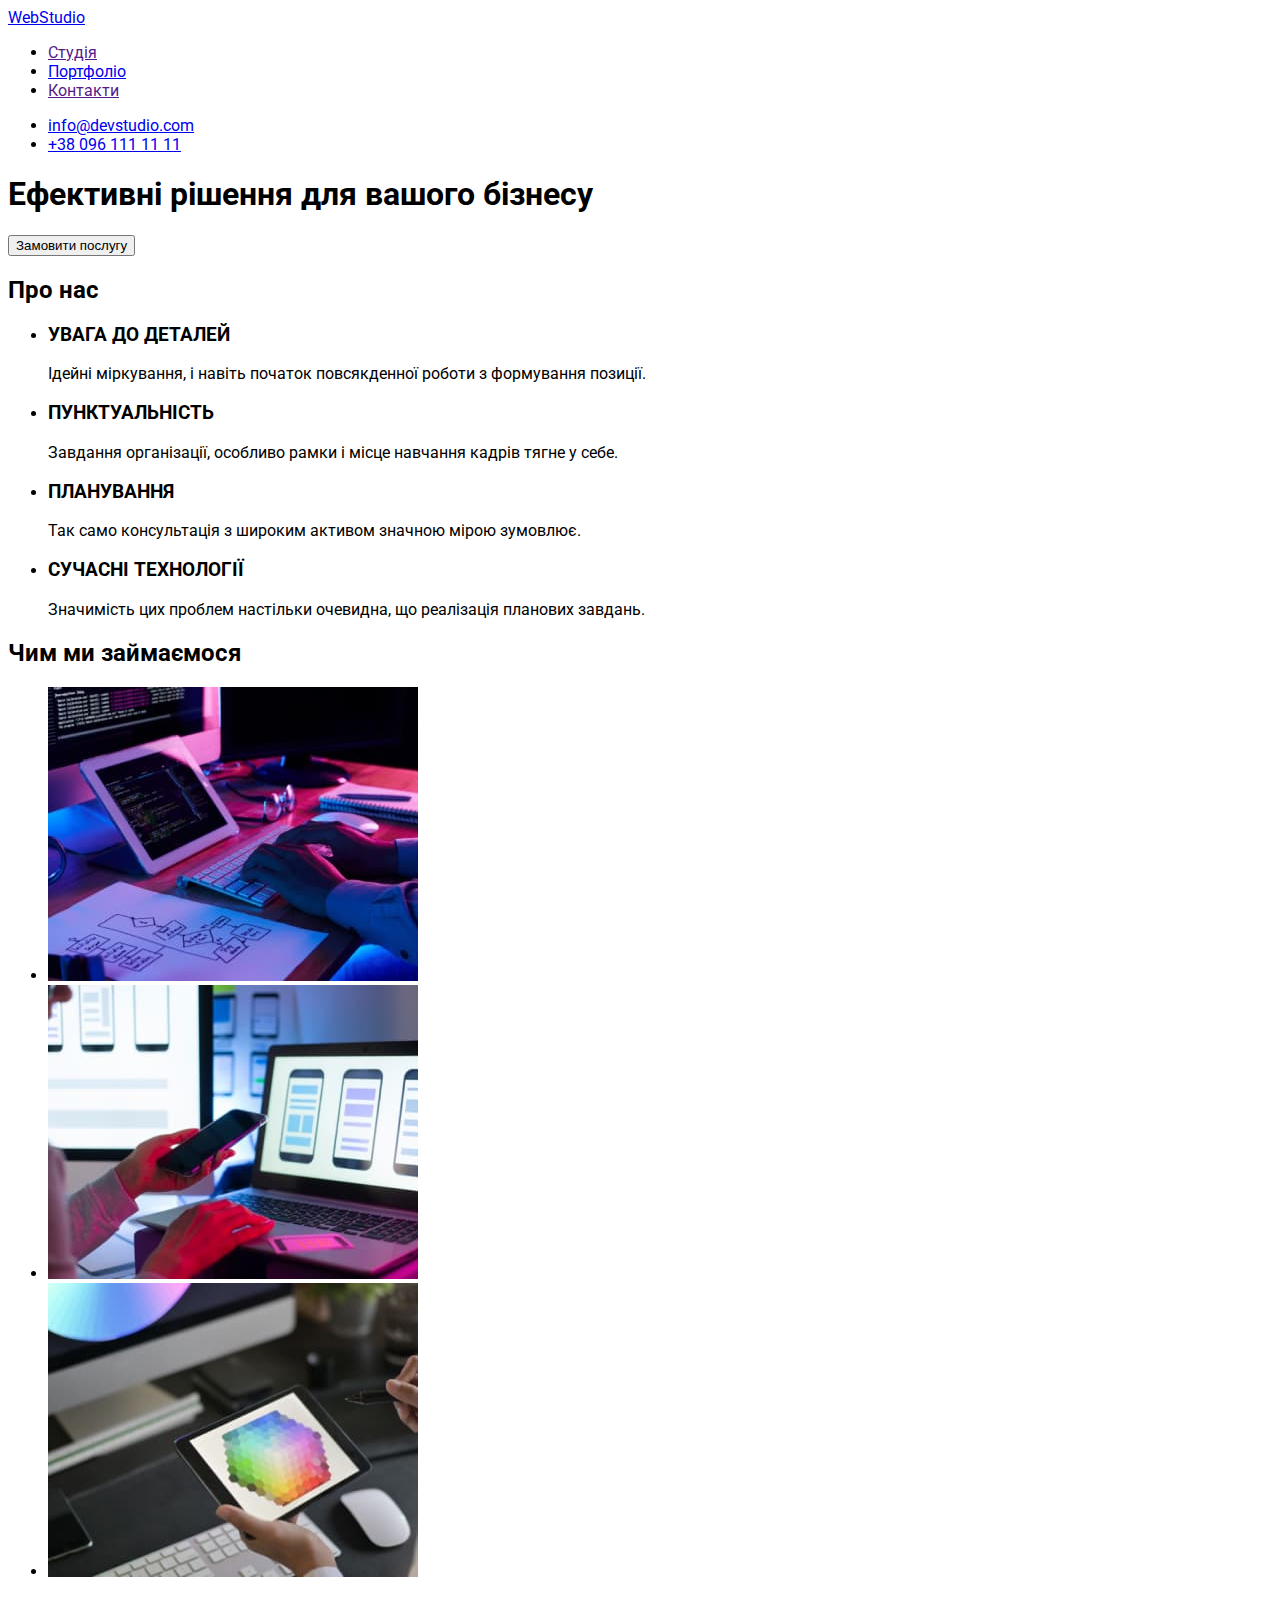
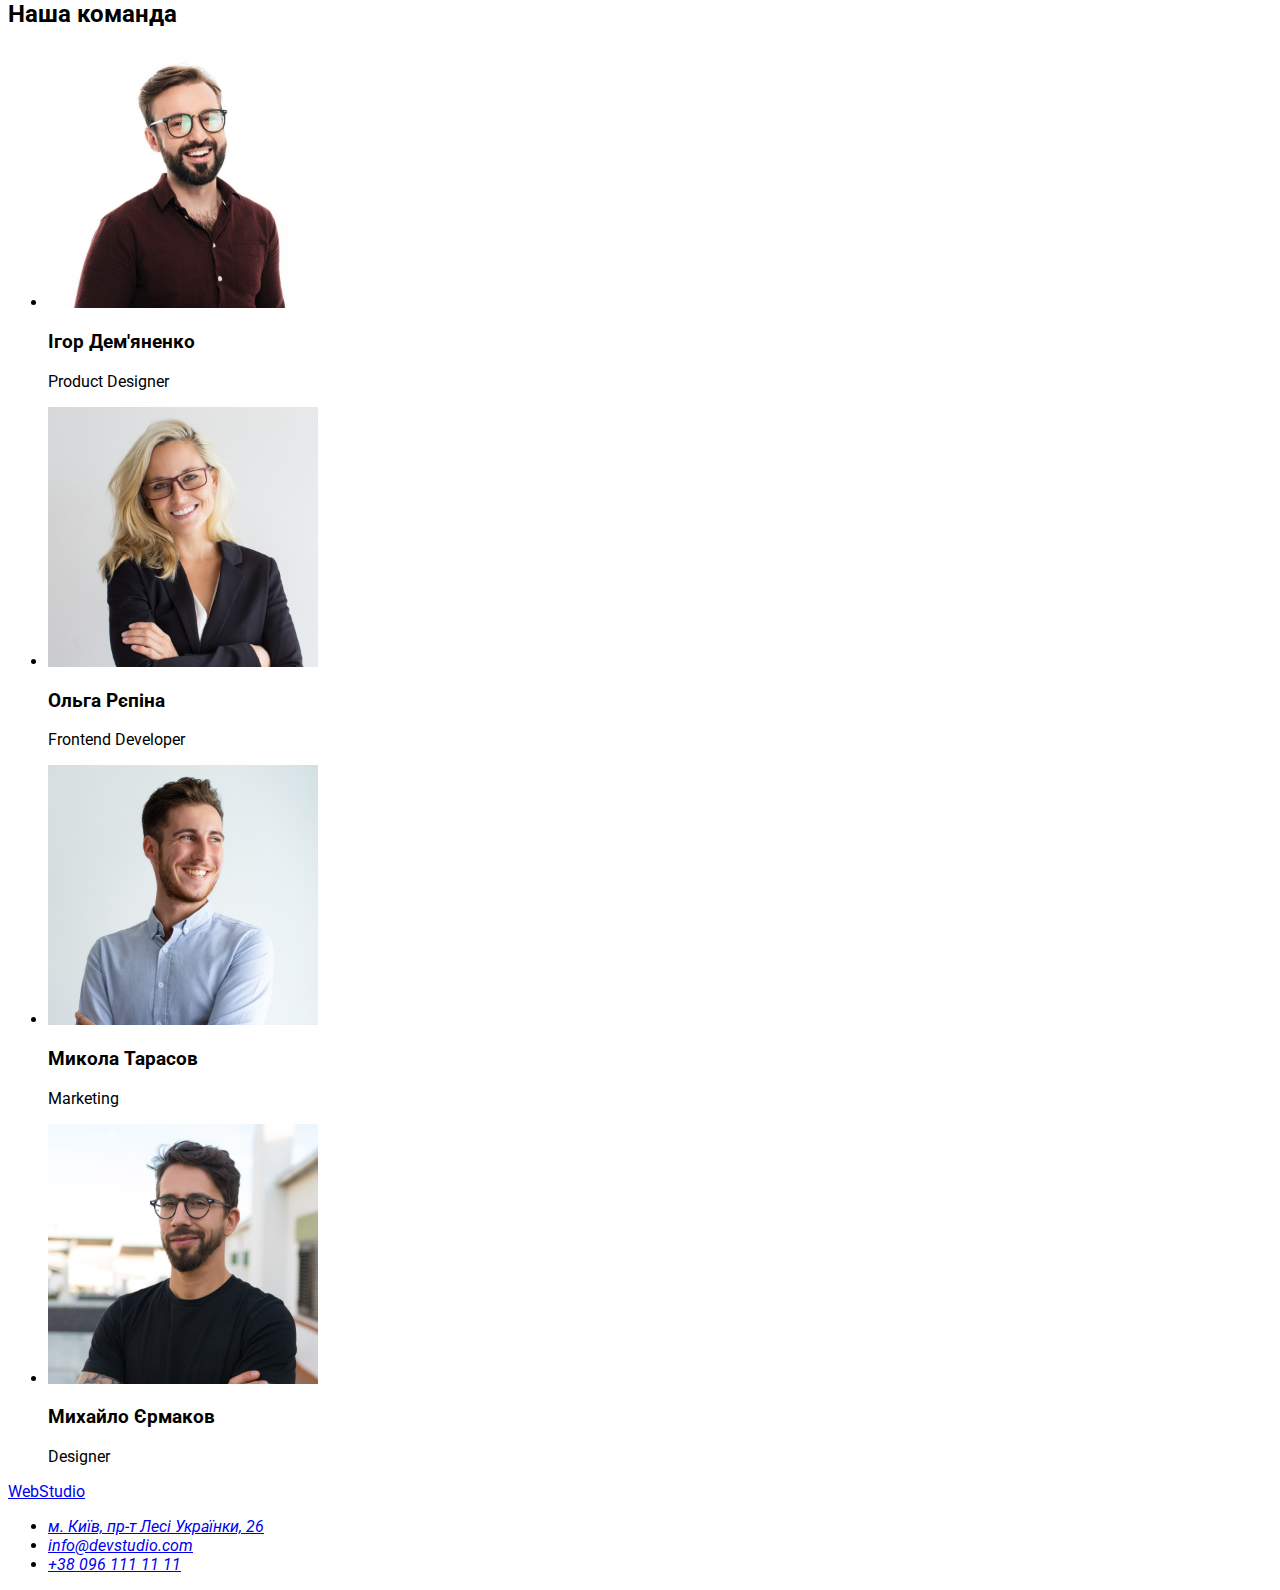
==== index.html @ 68d56741 "подключили CSS" ====
<!DOCTYPE html>
<html lang="uk">
<head>
    <meta charset="UTF-8">
    <meta http-equiv="X-UA-Compatible" content="IE=edge">
    <meta name="viewport" content="width=device-width, initial-scale=1.0">
    <link rel="preconnect" href="https://fonts.googleapis.com">
    <link rel="preconnect" href="https://fonts.gstatic.com" crossorigin>
    <link href="https://fonts.googleapis.com/css2?family=Raleway:wght@700&family=Roboto:wght@400;500;700;900&display=swap" rel="stylesheet">
    <title>Студія</title>
    <link rel="stylesheet" href="./css/styles.css">
    
</head>
<body>
    <header>
        <nav>
        <a href="./index.html"> <span>Web</span>Studio</a>
        <ul>
            <li>
                <a href="">Студія</a> 
            </li>
            <li>
                <a href="./portfolio.html">Портфоліо</a>   
            </li>
            <li>
                <a href="">Контакти</a>    
            </li>
        </ul>
        </nav>
        <ul>
            <li><a href="mailto:info@devstudio.com">info@devstudio.com</a></li>
            <li><a href="tel:+380961111111">+38 096 111 11 11</a></li>
        </ul>
    </header>
    <main>
        <div>
            <section>
                <h1>Ефективні рішення для вашого бізнесу</h1>
                <button type="button">Замовити послугу</button>
            </section>
        </div>
        <section>
            <!--"Про нас" удалим в CSS-->
            <h2>Про нас</h2>
            <ul>
                <li>
                    <h3>УВАГА ДО ДЕТАЛЕЙ</h3>
                    <p>Ідейні міркування, і навіть початок повсякденної роботи з формування позиції.</p>
                </li>
                <li>
                    <h3>ПУНКТУАЛЬНІСТЬ</h3>
                    <p>Завдання організації, особливо рамки і місце навчання кадрів тягне у себе.</p>
                </li>
                <li>
                    <h3>ПЛАНУВАННЯ</h3>
                    <p>Так само консультація з широким активом значною мірою зумовлює.</p>
                </li>
                <li>
                    <h3>СУЧАСНІ ТЕХНОЛОГІЇ</h3>
                    <p>Значимість цих проблем настільки очевидна, що реалізація планових завдань.</p>
                </li>
            </ul>
        </section>
        <section>
            <h2>Чим ми займаємося</h2>
            <ul>
                <li>
                    <a href=""> <img src="./images/box1.jpg" alt="Приклад 1" width="370" height="294"></a>
                </li>
                <li>
                    <a href=""> <img src="./images/box2.jpg" alt="Приклад 2" width="370" height="294"></a>
                </li>
                <li>
                    <a href=""> <img src="./images/box3.jpg" alt="Приклад 3" width="370" height="294"></a>
                </li>
            </ul>
        </section>
        <section>
            <h2>Наша команда</h2>
            <ul>
                <li>
                    <a href=""><img src="./images/img1.jpg" alt="Ігор Дем'яненко" width="270" height="260"></a>
                    <h3>Ігор Дем'яненко</h3> 
                    <p lang="en">Product Designer</p>
                </li>
                <li>
                    <a href=""><img src="./images/img2.jpg" alt="Ольга Рєпіна" width="270" height="260"></a>
                    <h3>Ольга Рєпіна</h3>
                    <p lang="en">Frontend Developer</p>
                </li>
                <li>
                    <a href=""><img src="./images/img3.jpg" alt="Микола Тарасов" width="270" height="260"></a>
                    <h3>Микола Тарасов</h3>
                    <p lang="en">Marketing</p>
                </li>
                <li>
                    <a href=""><img src="./images/img4.jpg" alt="Михайло Єрмаков" width="270"></a>
                    <h3>Михайло Єрмаков</h3>
                    <p lang="en">Designer</p>
                </li>
            </ul>
        </section>
        
    </main>
    <footer>
        <a href="/">WebStudio</a>
        <address>
            <ul>
           <li> <a href="https://goo.gl/maps/ib1wASLYvNoybxje7" target="_blank" rel="noreferrer noopener">м. Київ, пр-т Лесі Українки, 26</a></li> 
           <li><a href="mailto:info@devstudio.com">info@devstudio.com</a></li>
           <li><a href="tel:+380961111111">+38 096 111 11 11</a></li> 
        </ul>
        </address>
    </footer>
</body>
</html>
---- css/styles.css ----
body {
    font-family: 'Roboto', 'Raleway', sans-serif;
}
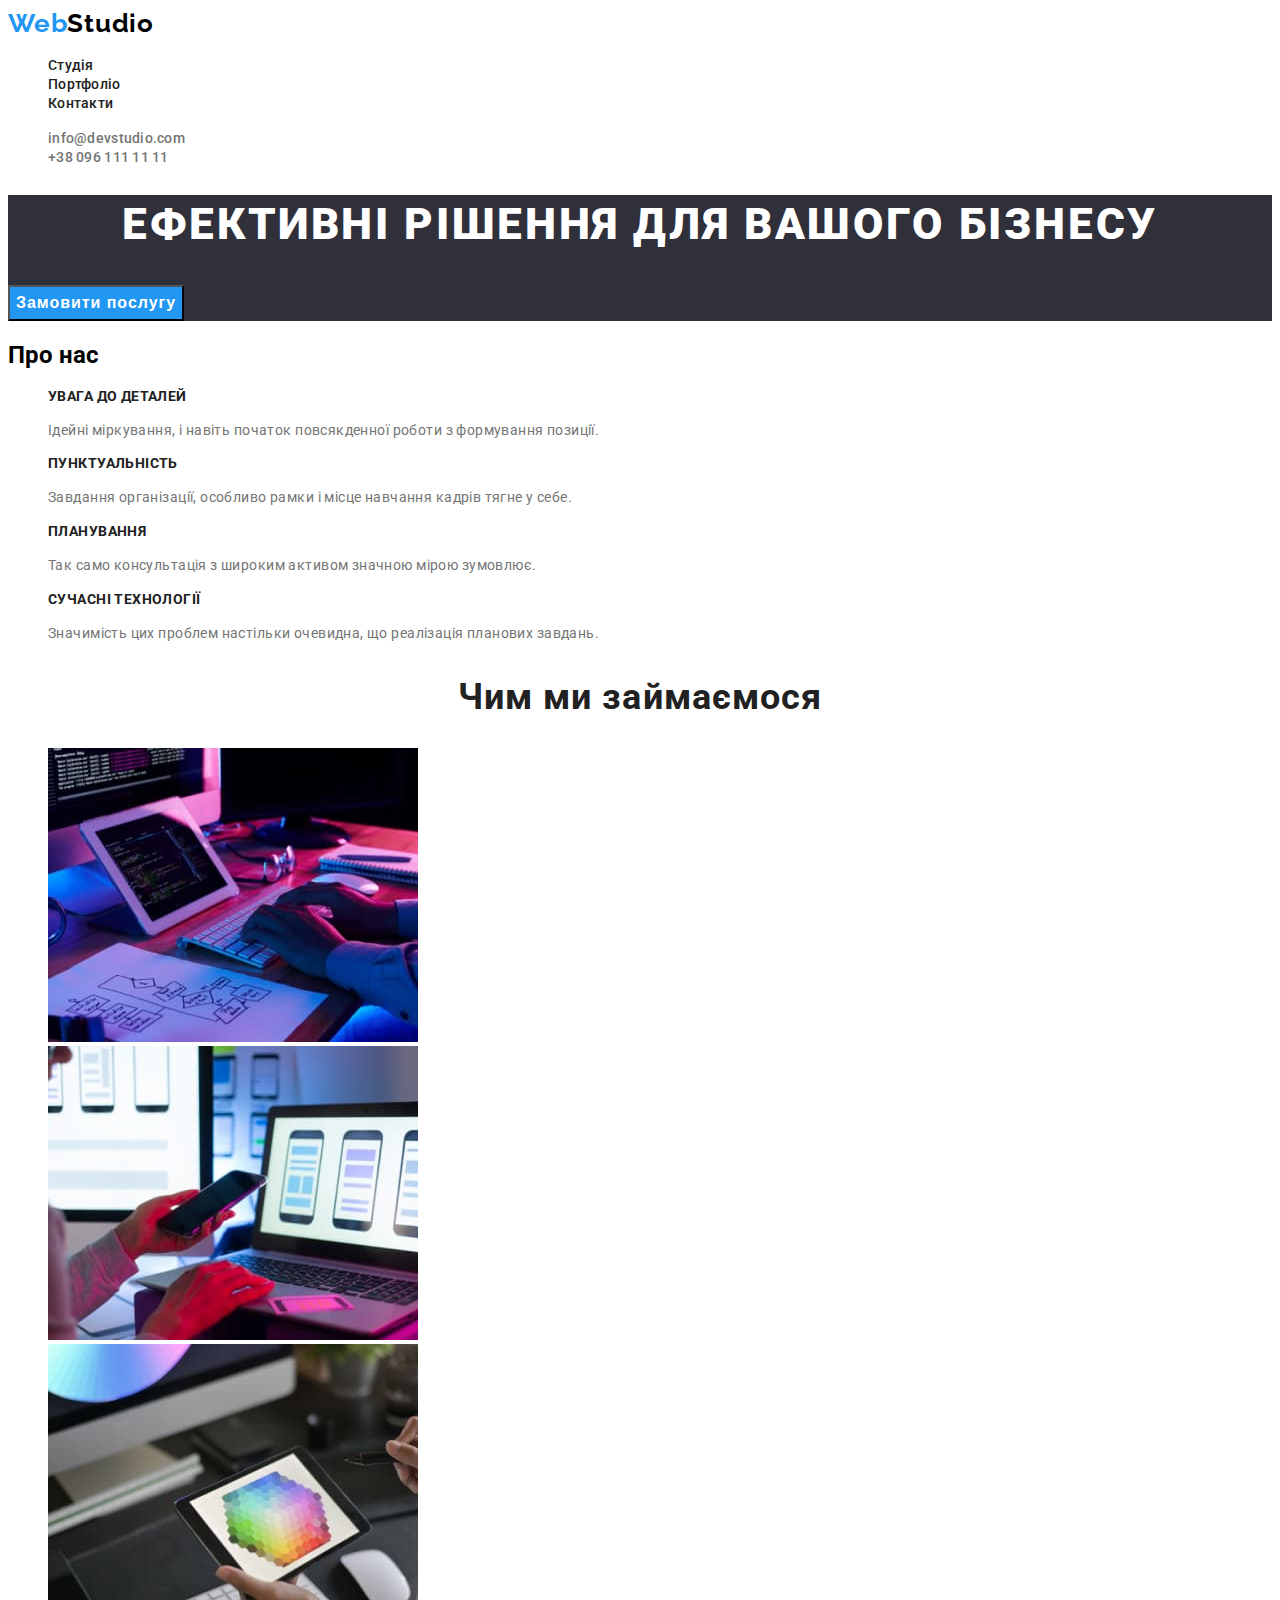
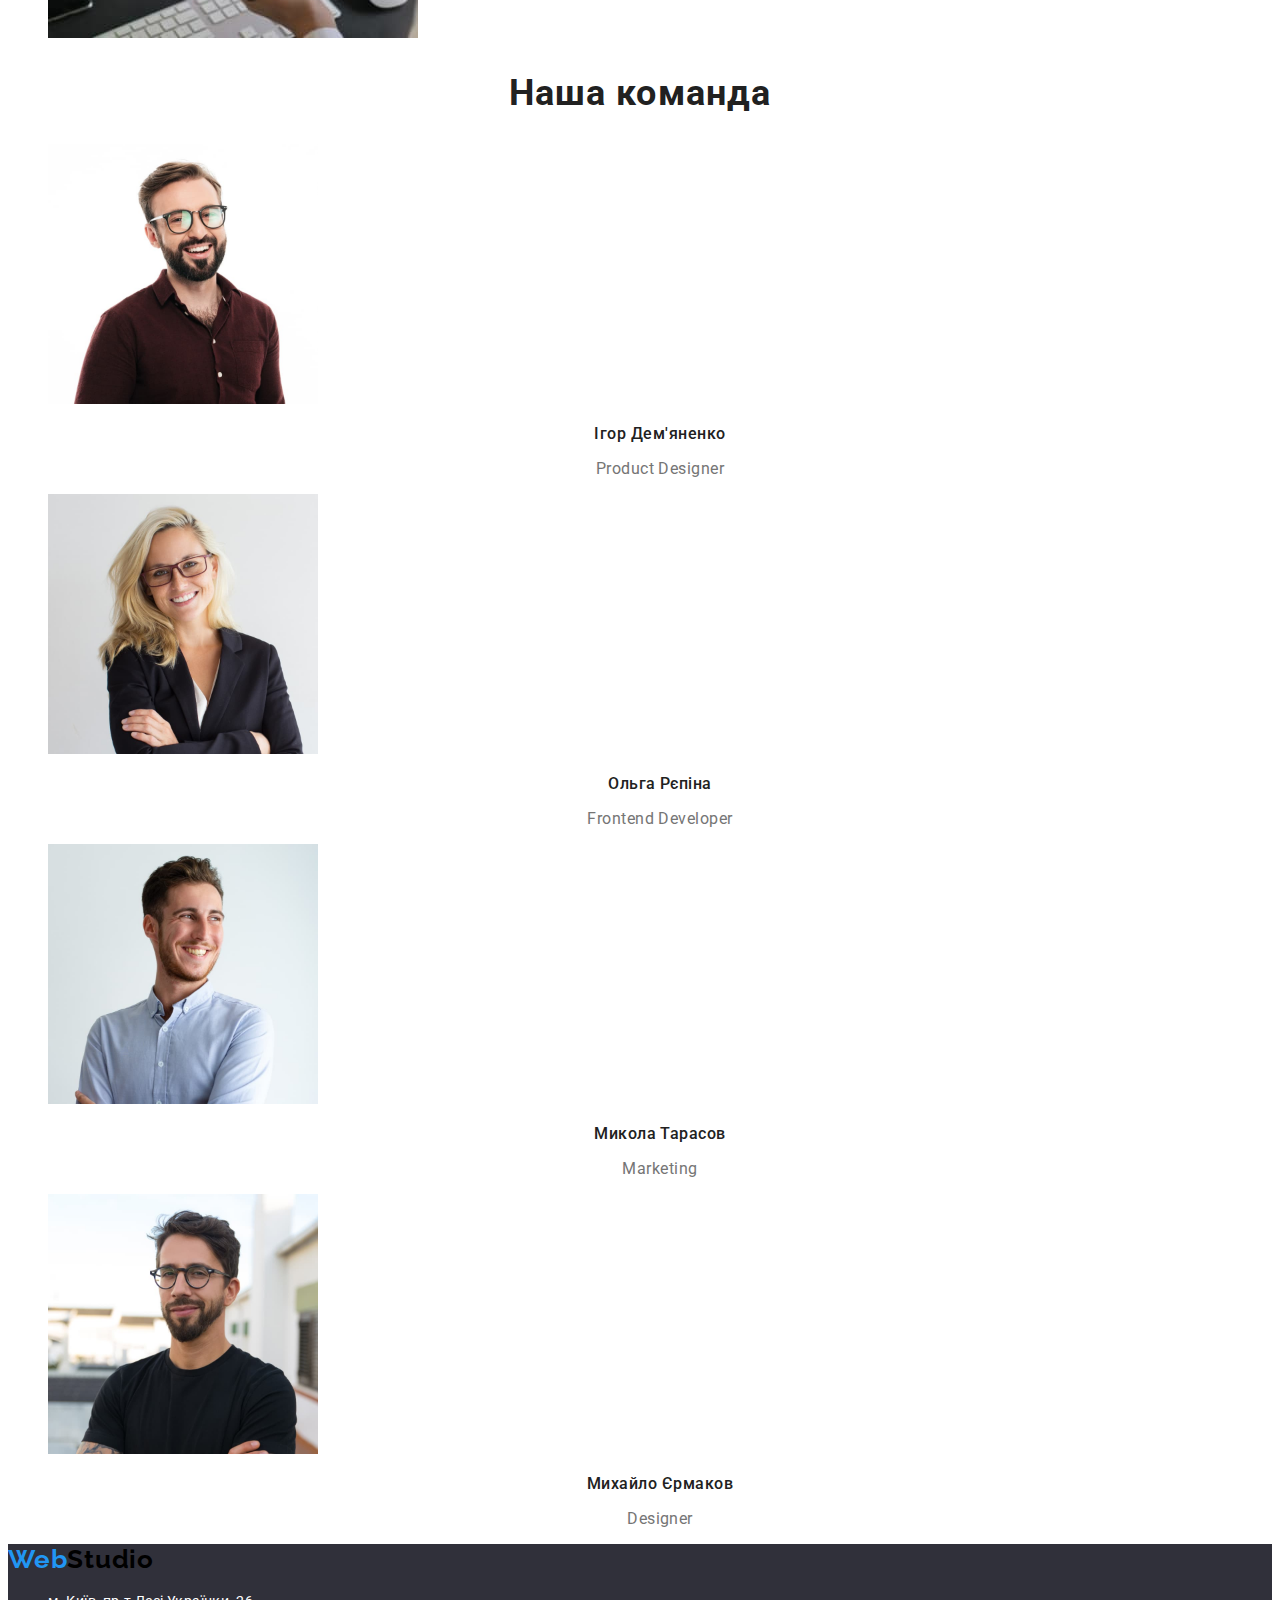
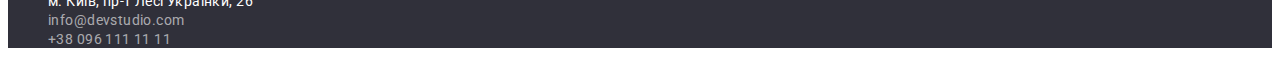
==== commit 521db8d6: "первая страница" ====
--- a/index.html
+++ b/index.html
@@ -12,104 +12,104 @@
     
 </head>
 <body>
-    <header>
+    <header class="header">
         <nav>
-        <a href="./index.html"> <span>Web</span>Studio</a>
-        <ul>
+        <a class="header-logo link" href="./index.html"> <span class="header-logo-span">Web</span>Studio</a>
+        <ul class="header-nav list">
             <li>
-                <a href="">Студія</a> 
+                <a class="header-nav-link link" href="">Студія</a> 
+            </liss=>
+            <li>
+                <a class="header-nav-link link" href="./portfolio.html">Портфоліо</a>   
             </li>
             <li>
-                <a href="./portfolio.html">Портфоліо</a>   
-            </li>
-            <li>
-                <a href="">Контакти</a>    
+                <a class="header-nav-link link" href="">Контакти</a>    
             </li>
         </ul>
         </nav>
-        <ul>
-            <li><a href="mailto:info@devstudio.com">info@devstudio.com</a></li>
-            <li><a href="tel:+380961111111">+38 096 111 11 11</a></li>
+        <ul class="contact-list list">
+            <li><a class="contact-list-link link" href="mailto:info@devstudio.com">info@devstudio.com</a></li>
+            <li><a class="contact-list-link link" href="tel:+380961111111">+38 096 111 11 11</a></li>
         </ul>
     </header>
     <main>
         <div>
-            <section>
-                <h1>Ефективні рішення для вашого бізнесу</h1>
-                <button type="button">Замовити послугу</button>
+            <section class="hero">
+                <h1 class="hero-title">Ефективні рішення для вашого бізнесу</h1>
+                <button class="hero-btn" type="button">Замовити послугу</button>
             </section>
         </div>
-        <section>
+        <section class="about">
             <!--"Про нас" удалим в CSS-->
-            <h2>Про нас</h2>
-            <ul>
+            <h2 class="about-uptitle">Про нас</h2>
+            <ul class="about-list list">
                 <li>
-                    <h3>УВАГА ДО ДЕТАЛЕЙ</h3>
-                    <p>Ідейні міркування, і навіть початок повсякденної роботи з формування позиції.</p>
+                    <h3 class="about-title">УВАГА ДО ДЕТАЛЕЙ</h3>
+                    <p class="about-text">Ідейні міркування, і навіть початок повсякденної роботи з формування позиції.</p>
                 </li>
                 <li>
-                    <h3>ПУНКТУАЛЬНІСТЬ</h3>
-                    <p>Завдання організації, особливо рамки і місце навчання кадрів тягне у себе.</p>
+                    <h3 class="about-title">ПУНКТУАЛЬНІСТЬ</h3>
+                    <p class="about-text">Завдання організації, особливо рамки і місце навчання кадрів тягне у себе.</p>
                 </li>
                 <li>
-                    <h3>ПЛАНУВАННЯ</h3>
-                    <p>Так само консультація з широким активом значною мірою зумовлює.</p>
+                    <h3 class="about-title">ПЛАНУВАННЯ</h3>
+                    <p class="about-text">Так само консультація з широким активом значною мірою зумовлює.</p>
                 </li>
                 <li>
-                    <h3>СУЧАСНІ ТЕХНОЛОГІЇ</h3>
-                    <p>Значимість цих проблем настільки очевидна, що реалізація планових завдань.</p>
+                    <h3 class="about-title">СУЧАСНІ ТЕХНОЛОГІЇ</h3>
+                    <p class="about-text">Значимість цих проблем настільки очевидна, що реалізація планових завдань.</p>
                 </li>
             </ul>
         </section>
-        <section>
-            <h2>Чим ми займаємося</h2>
-            <ul>
+        <section class="activity">
+            <h2 class="activity-title">Чим ми займаємося</h2>
+            <ul class="activity-list list">
                 <li>
-                    <a href=""> <img src="./images/box1.jpg" alt="Приклад 1" width="370" height="294"></a>
+                    <a class="activity-link link" href=""> <img src="./images/box1.jpg" alt="Приклад 1" width="370" height="294"></a>
                 </li>
                 <li>
-                    <a href=""> <img src="./images/box2.jpg" alt="Приклад 2" width="370" height="294"></a>
+                    <a class="activity-link link" href=""> <img src="./images/box2.jpg" alt="Приклад 2" width="370" height="294"></a>
                 </li>
                 <li>
-                    <a href=""> <img src="./images/box3.jpg" alt="Приклад 3" width="370" height="294"></a>
+                    <a class="activity-link link" href=""> <img src="./images/box3.jpg" alt="Приклад 3" width="370" height="294"></a>
                 </li>
             </ul>
         </section>
-        <section>
-            <h2>Наша команда</h2>
-            <ul>
+        <section class="team">
+            <h2 class="team-title">Наша команда</h2>
+            <ul class="team-list list">
                 <li>
-                    <a href=""><img src="./images/img1.jpg" alt="Ігор Дем'яненко" width="270" height="260"></a>
-                    <h3>Ігор Дем'яненко</h3> 
-                    <p lang="en">Product Designer</p>
+                    <img src="./images/img1.jpg" alt="Ігор Дем'яненко" width="270" height="260">
+                    <h3 class="team-names">Ігор Дем'яненко</h3> 
+                    <p class="team-position" lang="en">Product Designer</p>
                 </li>
                 <li>
-                    <a href=""><img src="./images/img2.jpg" alt="Ольга Рєпіна" width="270" height="260"></a>
-                    <h3>Ольга Рєпіна</h3>
-                    <p lang="en">Frontend Developer</p>
+                    <img src="./images/img2.jpg" alt="Ольга Рєпіна" width="270" height="260">
+                    <h3 class="team-names">Ольга Рєпіна</h3>
+                    <p class="team-position" lang="en">Frontend Developer</p>
                 </li>
                 <li>
-                    <a href=""><img src="./images/img3.jpg" alt="Микола Тарасов" width="270" height="260"></a>
-                    <h3>Микола Тарасов</h3>
-                    <p lang="en">Marketing</p>
+                    <img src="./images/img3.jpg" alt="Микола Тарасов" width="270" height="260">
+                    <h3 class="team-names">Микола Тарасов</h3>
+                    <p class="team-position" lang="en">Marketing</p>
                 </li>
                 <li>
-                    <a href=""><img src="./images/img4.jpg" alt="Михайло Єрмаков" width="270"></a>
-                    <h3>Михайло Єрмаков</h3>
-                    <p lang="en">Designer</p>
+                    <img src="./images/img4.jpg" alt="Михайло Єрмаков" width="270">
+                    <h3 class="team-names">Михайло Єрмаков</h3>
+                    <p class="team-position" lang="en">Designer</p>
                 </li>
             </ul>
         </section>
         
     </main>
-    <footer>
-        <a href="/">WebStudio</a>
+    <footer class="footer">
+        <a class="footer-logo link" href="/"><span class="footer-logo-span">Web</span>Studio</a>
         <address>
-            <ul>
-           <li> <a href="https://goo.gl/maps/ib1wASLYvNoybxje7" target="_blank" rel="noreferrer noopener">м. Київ, пр-т Лесі Українки, 26</a></li> 
-           <li><a href="mailto:info@devstudio.com">info@devstudio.com</a></li>
-           <li><a href="tel:+380961111111">+38 096 111 11 11</a></li> 
-        </ul>
+            <ul class="footer-contact list">
+                <li><a class="footer-address-link link" href="https://goo.gl/maps/ib1wASLYvNoybxje7" target="_blank" rel="noreferrer noopener">м. Київ, пр-т Лесі Українки, 26</a></li> 
+                <li><a class="footer-contact-link link" href="mailto:info@devstudio.com">info@devstudio.com</a></li>
+                <li><a class="footer-contact-link link" href="tel:+380961111111">+38 096 111 11 11</a></li> 
+            </ul>
         </address>
     </footer>
 </body>
--- a/css/styles.css
+++ b/css/styles.css
@@ -2,3 +2,181 @@
     font-family: 'Roboto', 'Raleway', sans-serif;
 }
 
+.link {
+    text-decoration: none;
+    }
+
+.link:hover, .link:focus {
+    color: #2196F3;
+}
+
+.list {
+    list-style: none;
+    }
+/*-------------------- HEADER ------------------------)*/
+
+.header-logo, .footer-logo {
+font-family: 'Raleway';
+font-weight: 700;
+font-size: 26px;
+line-height: 1.19;
+letter-spacing: 0.03em;
+color: #000000;
+}
+
+.header-logo:hover, .header-logo:focus,
+.footer-logo:hover , ..footer-logo:focus{
+color: #000000;  
+}
+.header-logo-span, .footer-logo-span {
+color: #2196F3;
+}
+
+.header-nav-link {
+font-weight: 500;
+font-size: 14px;
+line-height: 1.14;
+letter-spacing: 0.02em;
+color: #212121;
+}
+.contact-list-link {
+font-weight: 500;
+font-size: 14px;
+line-height: 1.14;
+letter-spacing: 0.02em;
+color: #757575;
+}
+
+
+/*------------------------HERO Page 1------------------------*/
+.hero {
+    background-image: url(../images/Bg.jpg);
+}
+
+.hero-title {
+font-weight: 900;
+font-size: 44px;
+line-height: 1.36;
+text-align: center;
+letter-spacing: 0.06em;
+text-transform: uppercase;
+color: #FFFFFF;
+}
+
+.hero-btn {
+font-weight: 700;
+font-size: 16px;
+line-height: 1.88;
+display: flex;
+align-items: center;
+text-align: center;
+letter-spacing: 0.06em;
+color: #FFFFFF;
+background-color: #2196F3;
+}
+
+.hero-btn:hover, .hero-btn:focus {
+
+}
+
+/*------------------------ACTIVITY------------------------*/
+
+.about-title {
+font-weight: 700;
+font-size: 14px;
+line-height: 1.14;
+letter-spacing: 0.03em;
+text-transform: uppercase;
+color: #212121;
+}
+.about-text {
+font-weight: 400;
+font-size: 14px;
+line-height: 1.71;
+letter-spacing: 0.03em;
+color: #757575;
+}
+
+.activity-title, .team-title {
+font-weight: 700;
+font-size: 36px;
+line-height: 1.17;
+text-align: center;
+letter-spacing: 0.03em;
+color: #212121;
+}
+
+
+/*------------------------TEAM------------------------*/
+
+
+.team-names {
+font-weight: 500;
+font-size: 16px;
+line-height: 1.19;
+text-align: center;
+letter-spacing: 0.03em;
+color: #212121;
+}
+.team-position {
+font-weight: 400;
+font-size: 16px;
+line-height: 1.19;
+text-align: center;
+letter-spacing: 0.03em;
+color: #757575;
+}
+
+
+/* -----------------------PAGE PORTFOLIO -----------------------*/
+ 
+.portfolio-uptitle {
+}
+.portfolio-list {
+}
+.portfolio-selection {
+font-weight: 500;
+font-size: 16px;
+line-height: 1.62x;
+text-align: center;
+letter-spacing: 0.03em;
+color: #212121;
+}
+.portfolio-images {
+}
+.portfolio-link {
+}
+.portfolio-title {
+}
+.portfolio-text {
+}
+
+/*------------------------FOOTER------------------------*/
+
+/* background-image из футера будет удален, добавлен, что виден был текст*/
+.footer {
+    background-image: url(../images/Bg.jpg);
+}
+.footer-contact {
+}
+.footer-address-list {
+}
+.footer-address-link {
+font-style: normal;
+font-weight: 400;
+font-size: 14px;
+line-height: 1.71px;
+letter-spacing: 0.03em;
+
+color: #FFFFFF;
+}
+.footer-contact-list, .footer-contact-link {
+font-style: normal;
+font-weight: 400;
+font-size: 14px;
+line-height: 1.71x;
+letter-spacing: 0.03em;
+color: rgba(255, 255, 255, 0.6);
+}
+
+
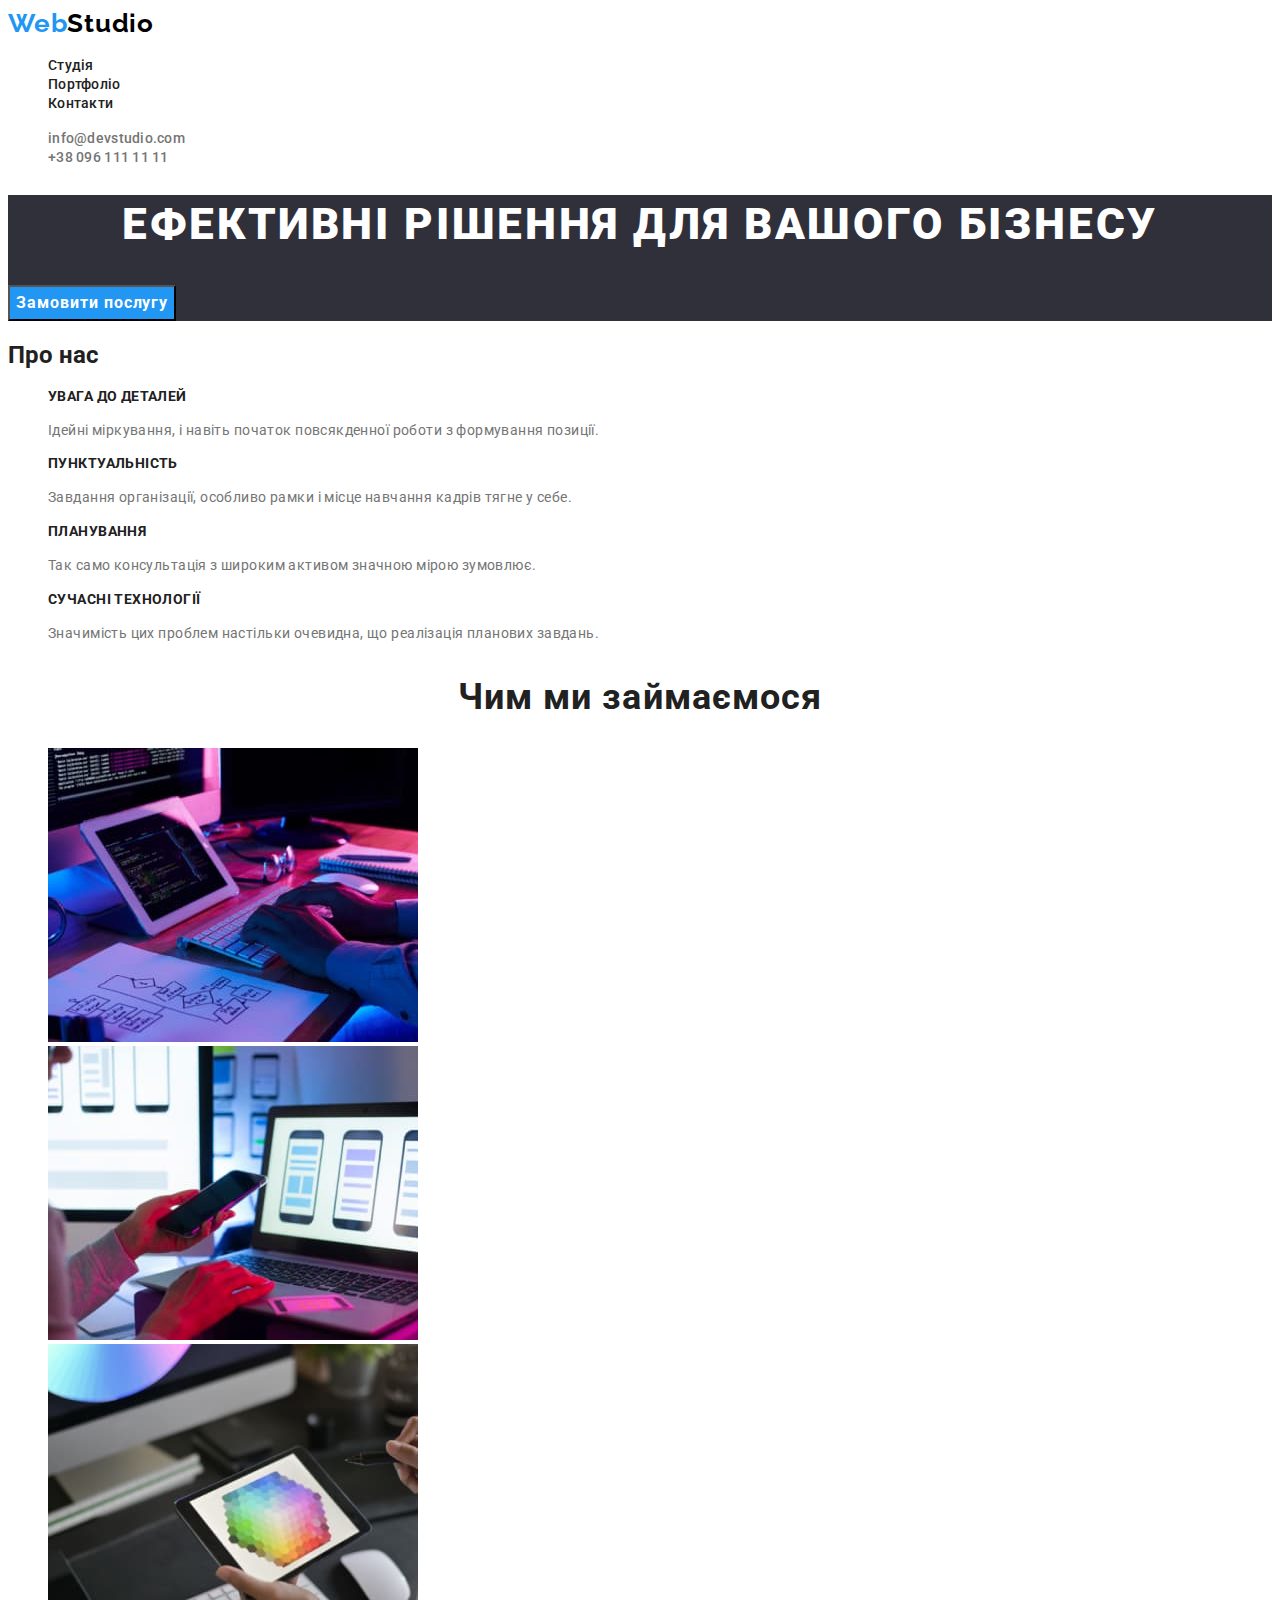
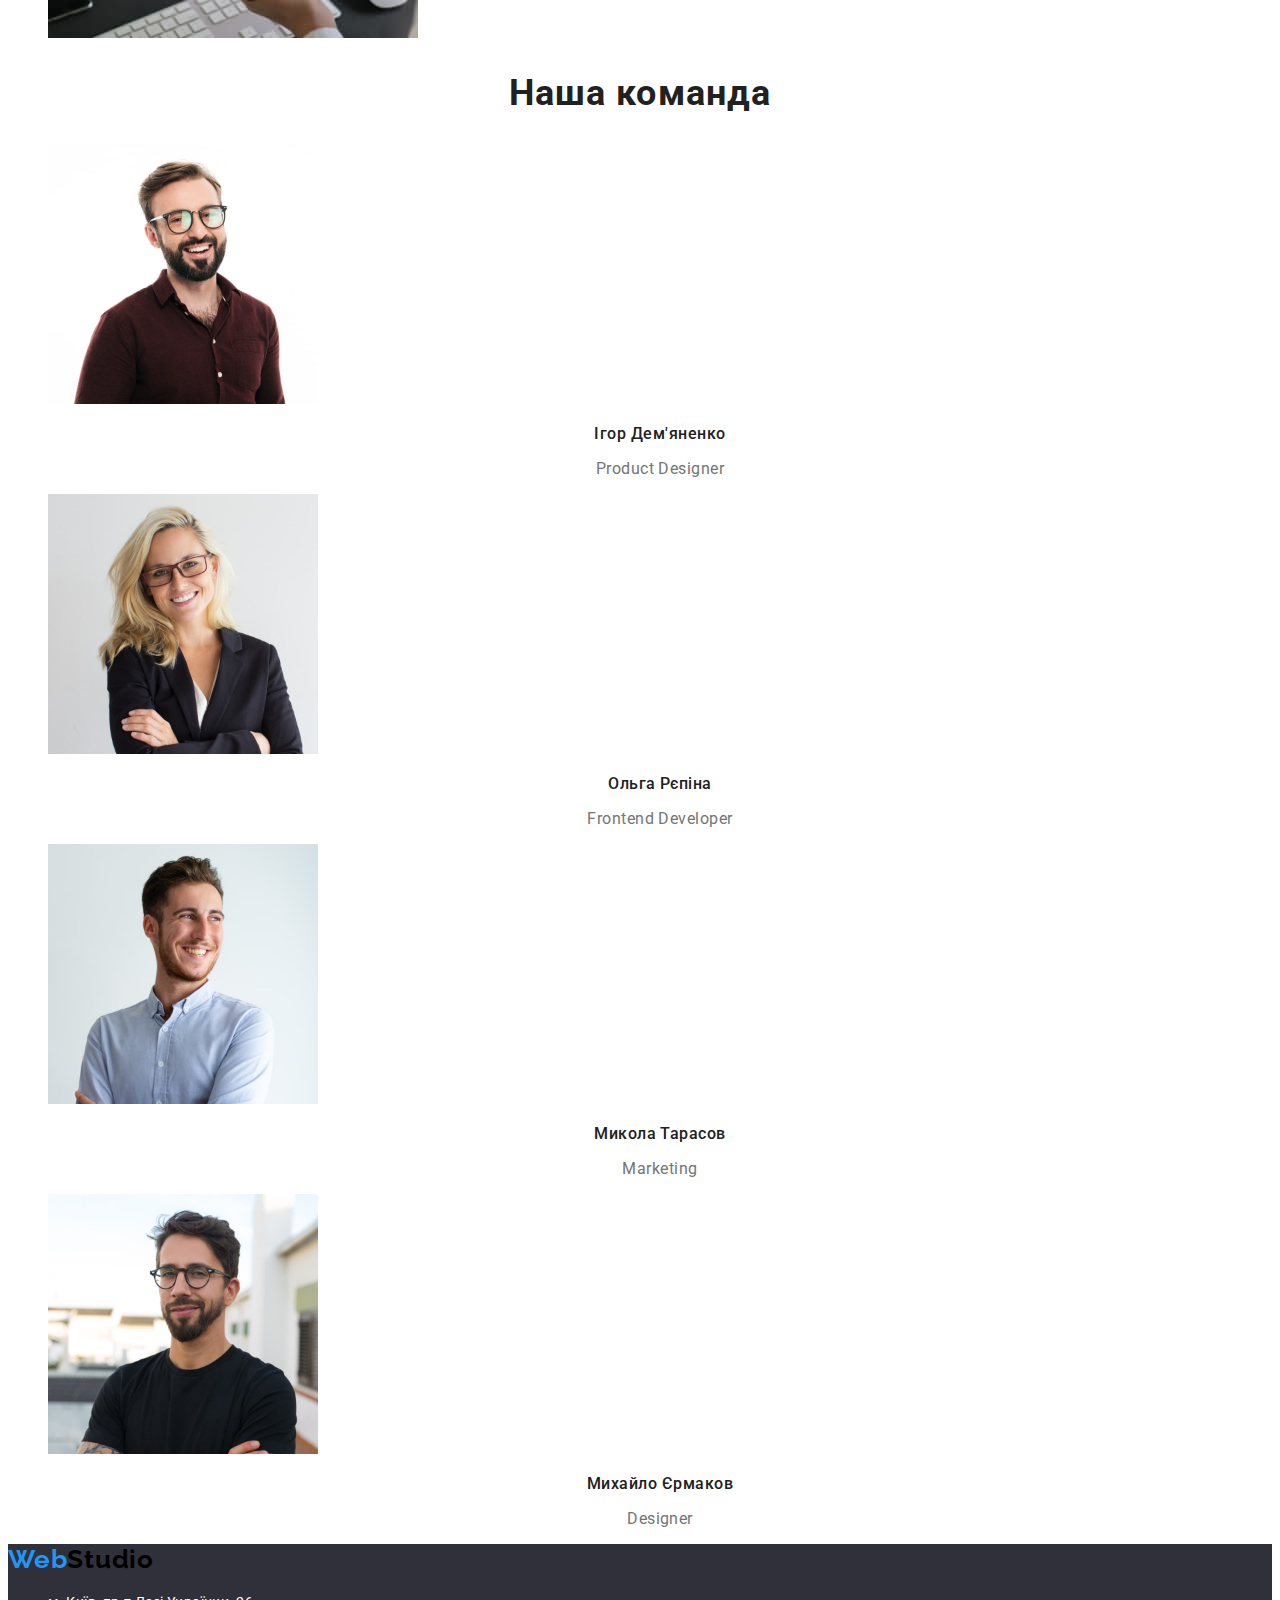
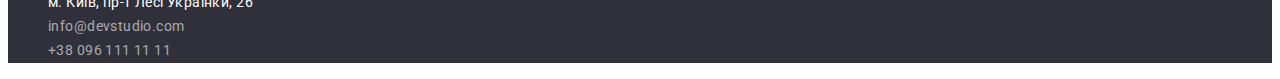
==== commit 7190db3a: "ДЗ 2 на проверку" ====
--- a/index.html
+++ b/index.html
@@ -18,7 +18,7 @@
         <ul class="header-nav list">
             <li>
                 <a class="header-nav-link link" href="">Студія</a> 
-            </liss=>
+            </li>
             <li>
                 <a class="header-nav-link link" href="./portfolio.html">Портфоліо</a>   
             </li>
--- a/css/styles.css
+++ b/css/styles.css
@@ -1,182 +1,190 @@
+:root {
+  --title-color: #212121;
+  --text-color: #757575;
+  --link-color: #2196f3;
+  --additional-color: #ffffff;
+}
+
 body {
-    font-family: 'Roboto', 'Raleway', sans-serif;
+  font-family: "Roboto", "Raleway", sans-serif;
+  color: var(--title-color);
 }
 
 .link {
-    text-decoration: none;
-    }
+  text-decoration: none;
+}
 
-.link:hover, .link:focus {
-    color: #2196F3;
+.link:hover,
+.link:focus {
+  color: var(--link-color);
 }
 
 .list {
-    list-style: none;
-    }
+  list-style: none;
+}
 /*-------------------- HEADER ------------------------)*/
 
-.header-logo, .footer-logo {
-font-family: 'Raleway';
-font-weight: 700;
-font-size: 26px;
-line-height: 1.19;
-letter-spacing: 0.03em;
-color: #000000;
+.header-logo,
+.footer-logo {
+  font-family: "Raleway";
+  font-weight: 700;
+  font-size: 26px;
+  line-height: 1.19;
+  letter-spacing: 0.03em;
+  color: #000000;
 }
 
-.header-logo:hover, .header-logo:focus,
-.footer-logo:hover , ..footer-logo:focus{
-color: #000000;  
+.header-logo:hover,
+.header-logo:focus,
+.footer-logo:hover,
+.footer-logo:focus {
+  color: #000000;
 }
-.header-logo-span, .footer-logo-span {
-color: #2196F3;
+.header-logo-span,
+.footer-logo-span {
+  color: var(--link-color);
 }
 
 .header-nav-link {
-font-weight: 500;
-font-size: 14px;
-line-height: 1.14;
-letter-spacing: 0.02em;
-color: #212121;
+  font-weight: 500;
+  font-size: 14px;
+  line-height: 1.14;
+  letter-spacing: 0.02em;
+  color: var(--title-color);
 }
 .contact-list-link {
-font-weight: 500;
-font-size: 14px;
-line-height: 1.14;
-letter-spacing: 0.02em;
-color: #757575;
+  font-weight: 500;
+  font-size: 14px;
+  line-height: 1.14;
+  letter-spacing: 0.02em;
+  color: var(--text-color);
 }
-
-
 /*------------------------HERO Page 1------------------------*/
 .hero {
-    background-image: url(../images/Bg.jpg);
+  background-image: url(../images/Bg.jpg);
 }
 
 .hero-title {
-font-weight: 900;
-font-size: 44px;
-line-height: 1.36;
-text-align: center;
-letter-spacing: 0.06em;
-text-transform: uppercase;
-color: #FFFFFF;
+  font-weight: 900;
+  font-size: 44px;
+  line-height: 1.36;
+  text-align: center;
+  letter-spacing: 0.06em;
+  text-transform: uppercase;
+  color: var(--additional-color);
 }
 
 .hero-btn {
-font-weight: 700;
-font-size: 16px;
-line-height: 1.88;
-display: flex;
-align-items: center;
-text-align: center;
-letter-spacing: 0.06em;
-color: #FFFFFF;
-background-color: #2196F3;
+  font-family: "Roboto";
+  font-weight: 700;
+  font-size: 16px;
+  line-height: 1.88;
+  display: flex;
+  align-items: center;
+  text-align: center;
+  letter-spacing: 0.06em;
+  color: var(--additional-color);
+  background-color: var(--link-color);
+  cursor: pointer;
 }
-
-.hero-btn:hover, .hero-btn:focus {
-
+/* изменение цвета кнопки при ховере и фокусе нужно уточнить*/
+.hero-btn:hover,
+.hero-btn:focus {
+  color: var(--link-color);
 }
 
 /*------------------------ACTIVITY------------------------*/
 
 .about-title {
-font-weight: 700;
-font-size: 14px;
-line-height: 1.14;
-letter-spacing: 0.03em;
-text-transform: uppercase;
-color: #212121;
+  font-size: 14px;
+  line-height: 1.14;
+  letter-spacing: 0.03em;
+  text-transform: uppercase;
 }
 .about-text {
-font-weight: 400;
-font-size: 14px;
-line-height: 1.71;
-letter-spacing: 0.03em;
-color: #757575;
+  font-weight: 400;
+  font-size: 14px;
+  line-height: 1.71;
+  letter-spacing: 0.03em;
+  color: var(--text-color);
 }
 
-.activity-title, .team-title {
-font-weight: 700;
-font-size: 36px;
-line-height: 1.17;
-text-align: center;
-letter-spacing: 0.03em;
-color: #212121;
+.activity-title,
+.team-title {
+  font-size: 36px;
+  line-height: 1.17;
+  text-align: center;
+  letter-spacing: 0.03em;
 }
-
 
 /*------------------------TEAM------------------------*/
 
-
 .team-names {
-font-weight: 500;
-font-size: 16px;
-line-height: 1.19;
-text-align: center;
-letter-spacing: 0.03em;
-color: #212121;
+  font-weight: 500;
+  font-size: 16px;
+  line-height: 1.19;
+  text-align: center;
+  letter-spacing: 0.03em;
 }
 .team-position {
-font-weight: 400;
-font-size: 16px;
-line-height: 1.19;
-text-align: center;
-letter-spacing: 0.03em;
-color: #757575;
+  font-weight: 400;
+  font-size: 16px;
+  line-height: 1.19;
+  text-align: center;
+  letter-spacing: 0.03em;
+  color: var(--text-color);
 }
 
+/* -----------------------PAGE PORTFOLIO -----------------------*/
 
-/* -----------------------PAGE PORTFOLIO -----------------------*/
- 
-.portfolio-uptitle {
+.portfolio-selection-btn {
+  font-family: "Roboto";
+  font-weight: 500;
+  font-size: 16px;
+  line-height: 1.62;
+  text-align: center;
+  letter-spacing: 0.03em;
+  cursor: pointer;
 }
-.portfolio-list {
+.portfolio-selection-btn:hover,
+.portfolio-selection-btn:focus {
+  color: var(--additional-color);
 }
-.portfolio-selection {
-font-weight: 500;
-font-size: 16px;
-line-height: 1.62x;
-text-align: center;
-letter-spacing: 0.03em;
-color: #212121;
-}
-.portfolio-images {
-}
-.portfolio-link {
-}
+
 .portfolio-title {
+  font-size: 18px;
+  line-height: 2;
+  letter-spacing: 0.06em;
 }
 .portfolio-text {
+  font-weight: 400;
+  font-size: 16px;
+  line-height: 1.88;
+  letter-spacing: 0.03em;
+  color: var(--text-color);
 }
 
 /*------------------------FOOTER------------------------*/
 
-/* background-image из футера будет удален, добавлен, что виден был текст*/
 .footer {
-    background-image: url(../images/Bg.jpg);
-}
-.footer-contact {
-}
-.footer-address-list {
-}
-.footer-address-link {
-font-style: normal;
-font-weight: 400;
-font-size: 14px;
-line-height: 1.71px;
-letter-spacing: 0.03em;
-
-color: #FFFFFF;
-}
-.footer-contact-list, .footer-contact-link {
-font-style: normal;
-font-weight: 400;
-font-size: 14px;
-line-height: 1.71x;
-letter-spacing: 0.03em;
-color: rgba(255, 255, 255, 0.6);
+  background-color: #2f303a;
 }
 
+.footer-address-link {
+  font-style: normal;
+  font-weight: 400;
+  font-size: 14px;
+  line-height: 1.71;
+  letter-spacing: 0.03em;
 
+  color: var(--additional-color);
+}
+.footer-contact-list,
+.footer-contact-link {
+  font-style: normal;
+  font-weight: 400;
+  font-size: 14px;
+  line-height: 1.71;
+  letter-spacing: 0.03em;
+  color: rgba(255, 255, 255, 0.6);
+}
